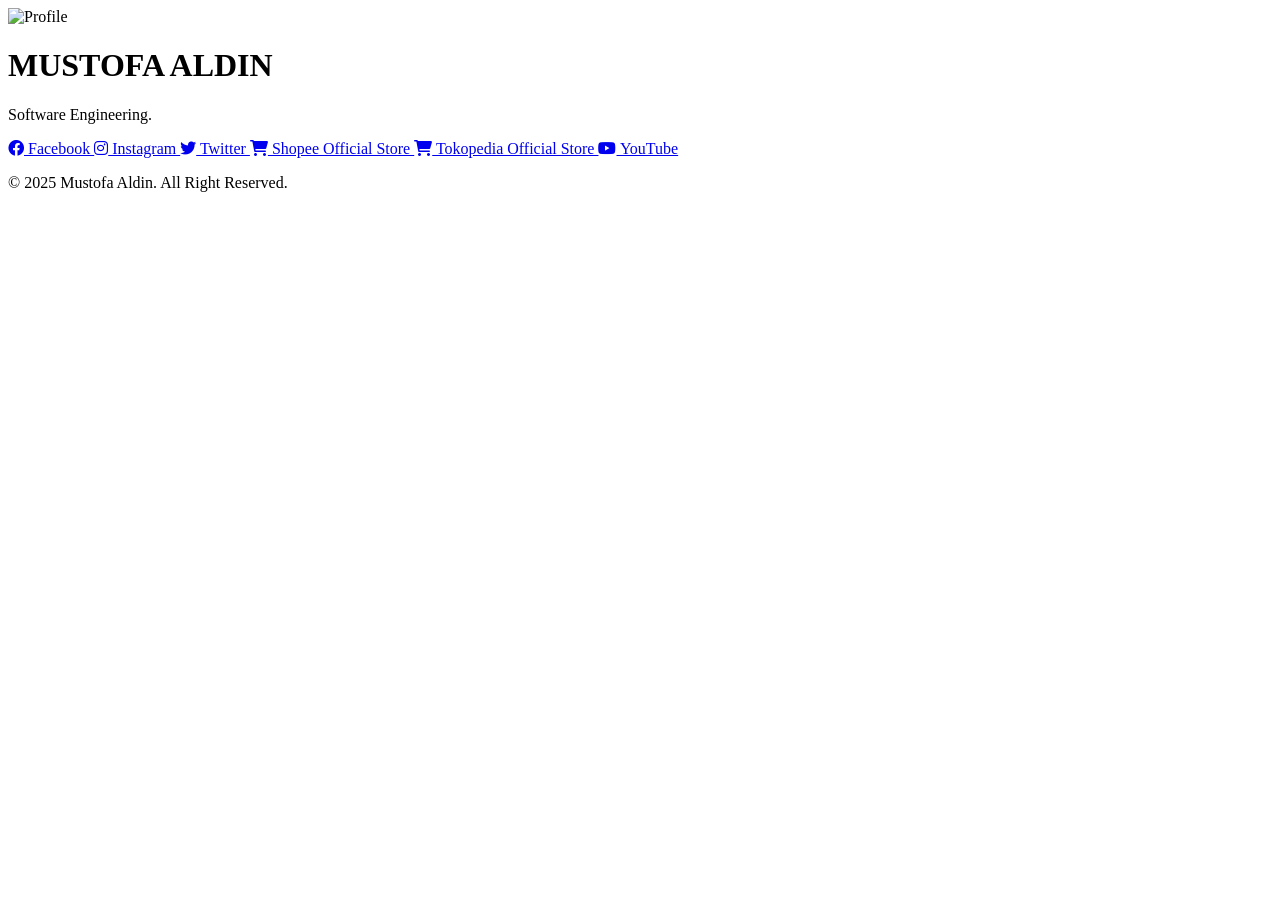
==== linktree.html @ d0ab5809 "Rename linktree to linktree.html" ====
<!DOCTYPE html>
<html lang="id">
<head>
    <meta charset="UTF-8">
    <meta name="viewport" content="width=device-width, initial-scale=1.0">
    <title>Linktree Sederhana</title>
    <link rel="stylesheet" href="styles.css">
    <link href="https://cdnjs.cloudflare.com/ajax/libs/font-awesome/6.0.0-beta3/css/all.min.css" rel="stylesheet">
    <link href="https://fonts.googleapis.com/css2?family=Roboto:wght@400;500&display=swap" rel="stylesheet">
    <!-- Menambahkan Material Icons (untuk ikon) -->
    <link href="https://fonts.googleapis.com/icon?family=Material+Icons" rel="stylesheet">
</head>
<body>
    <div class="container">
        <header class="header">
            <img src="Wallpaper Lembang.jpg" alt="Profile" class="profile-img">
            <h1>MUSTOFA ALDIN</h1>
            <p>Software Engineering.</p>
        </header>
        
        <section class="links">
            <a href="https://www.facebook.com/mustofaaldin" target="_blank" class="link-btn">
                <i class="fab fa-facebook"></i> Facebook
            </a>
            <a href="https://www.instagram.com/mustofaaldin" target="_blank" class="link-btn">
                <i class="fab fa-instagram"></i> Instagram
            </a>
            <a href="https://www.twitter.com" target="_blank" class="link-btn">
                <i class="fab fa-twitter"></i> Twitter
            </a>
            <a href="https://www.shopee.co.id/mustofaaldin" target="_blank" class="link-btn">
                <i class="fas fa-shopping-cart"></i> Shopee Official Store
            </a>
            <a href="https://www.tokopedia.com" target="_blank" class="link-btn">
                <i class="fas fa-shopping-cart"></i> Tokopedia Official Store
            </a>
            <a href="https://www.youtube.com/@mustofaaldin" target="_blank" class="link-btn">
                <i class="fab fa-youtube"></i> YouTube
            </a>
        </section>
        

        <footer class="footer">
            <p>&copy; 2025 Mustofa Aldin. All Right Reserved.</p>
        </footer>
    </div>
</body>
</html>
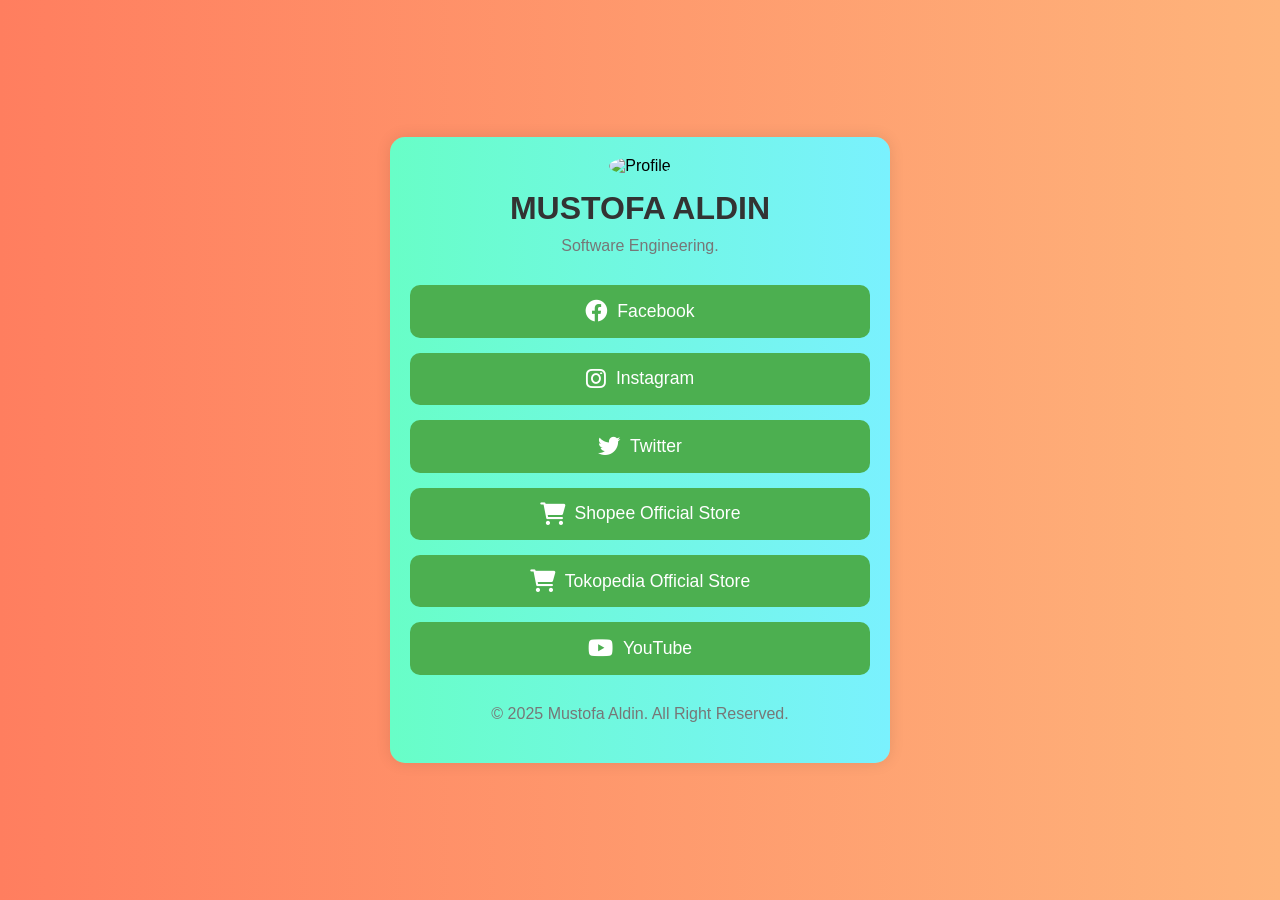
==== commit 070d0816: "Update linktree.html" ====
--- a/linktree.html
+++ b/linktree.html
@@ -4,7 +4,7 @@
     <meta charset="UTF-8">
     <meta name="viewport" content="width=device-width, initial-scale=1.0">
     <title>Linktree Sederhana</title>
-    <link rel="stylesheet" href="styles.css">
+    <link rel="stylesheet" href="style.css">
     <link href="https://cdnjs.cloudflare.com/ajax/libs/font-awesome/6.0.0-beta3/css/all.min.css" rel="stylesheet">
     <link href="https://fonts.googleapis.com/css2?family=Roboto:wght@400;500&display=swap" rel="stylesheet">
     <!-- Menambahkan Material Icons (untuk ikon) -->
--- a/style.css
+++ b/style.css
@@ -0,0 +1,101 @@
+/* Reset dasar */
+* {
+    margin: 0;
+    padding: 0;
+    box-sizing: border-box;
+}
+
+body {
+    font-family: Arial, sans-serif;
+    background: linear-gradient(to right, #ff7e5f, #feb47b); 
+    display: flex;
+    justify-content: center;
+    align-items: center;
+    min-height: 100vh;
+}
+
+.container {
+    width: 90%;
+    max-width: 500px;
+    background: linear-gradient(to right, #68FEC7, #7AF1FE);
+    border-radius: 15px;
+    box-shadow: 0 0 15px rgba(0, 0, 0, 0.1);
+    padding: 20px;
+    text-align: center;
+}
+
+/* Header */
+.header {
+    margin-bottom: 30px;
+}
+
+.profile-img {
+    width: 150px;
+    height: 150px;
+    border-radius: 50%;
+    margin-bottom: 15px;
+}
+
+h1 {
+    font-size: 2rem;
+    color: #333;
+    margin-bottom: 10px;
+}
+
+p {
+    color: #777;
+    font-size: 1rem;
+    margin-bottom: 20px;
+}
+
+/* Section Links */
+.links {
+    display: flex;
+    flex-direction: column;
+    gap: 15px;
+}
+
+.link-btn {
+    background-color: #4CAF50;
+    color: white;
+    padding: 15px;
+    text-decoration: none;
+    border-radius: 10px;
+    font-size: 1.1rem;
+    transition: background-color 0.3s;
+}
+
+.link-btn:hover {
+    background-color: #45a049;
+}
+
+/* Footer */
+.footer {
+    margin-top: 30px;
+    font-size: 0.9rem;
+    color: #777;
+}
+/* Update untuk link-btn agar ikon ditampilkan dengan baik */
+.link-btn {
+    background-color: #4CAF50;
+    color: white;
+    padding: 15px;
+    text-decoration: none;
+    border-radius: 10px;
+    font-size: 1.1rem;
+    display: flex;
+    align-items: center;
+    justify-content: center;
+    gap: 10px;
+    transition: background-color 0.3s;
+}
+
+/* Ukuran ikon */
+.link-btn i {
+    font-size: 1.4rem;
+}
+
+/* Efek hover */
+.link-btn:hover {
+    background-color: #45a049;
+}
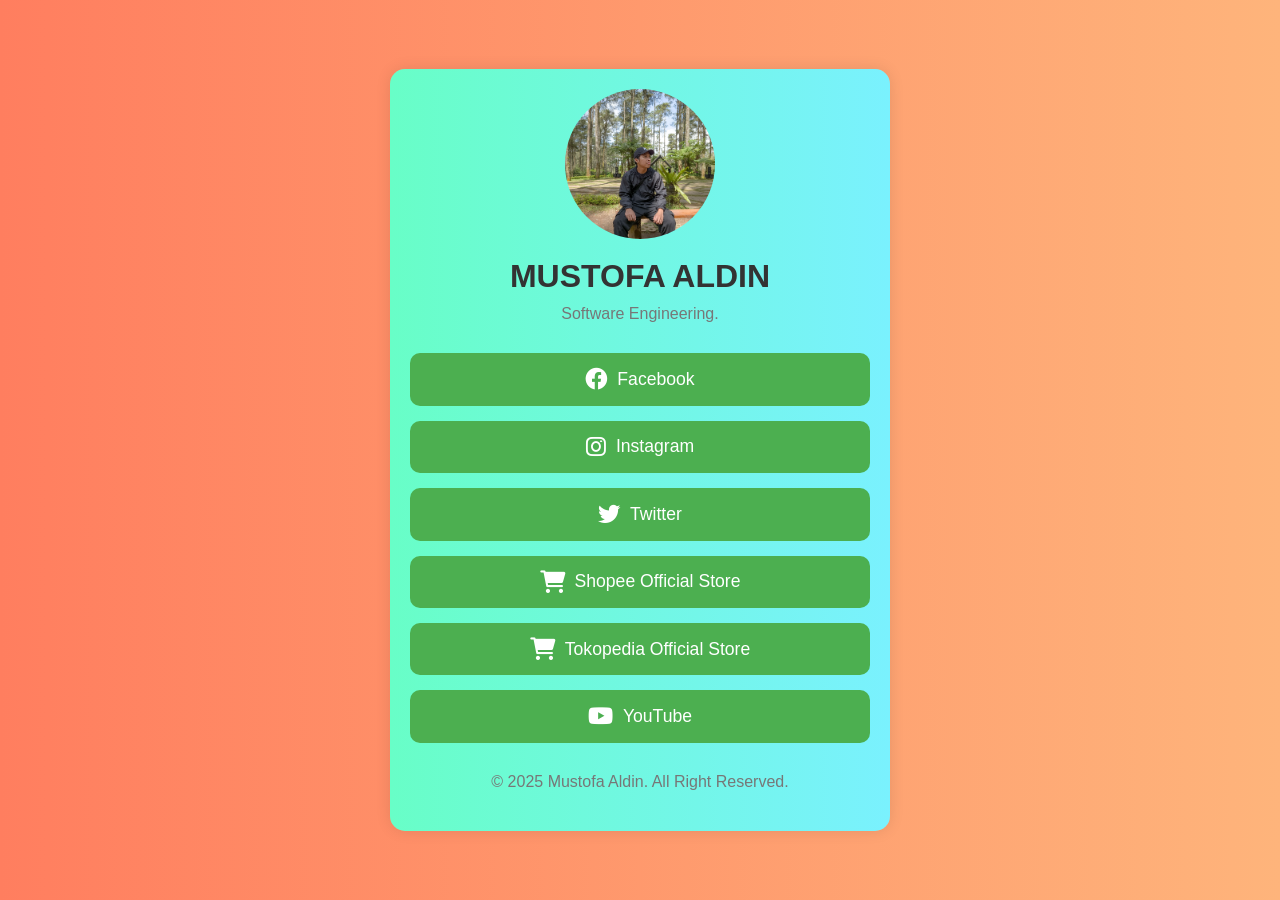
==== commit d803beed: "Update linktree.html" ====
--- a/linktree.html
+++ b/linktree.html
@@ -13,7 +13,7 @@
 <body>
     <div class="container">
         <header class="header">
-            <img src="Wallpaper Lembang.jpg" alt="Profile" class="profile-img">
+            <img src="img/Wallpaper Lembang.jpg" alt="Profile" class="profile-img">
             <h1>MUSTOFA ALDIN</h1>
             <p>Software Engineering.</p>
         </header>
